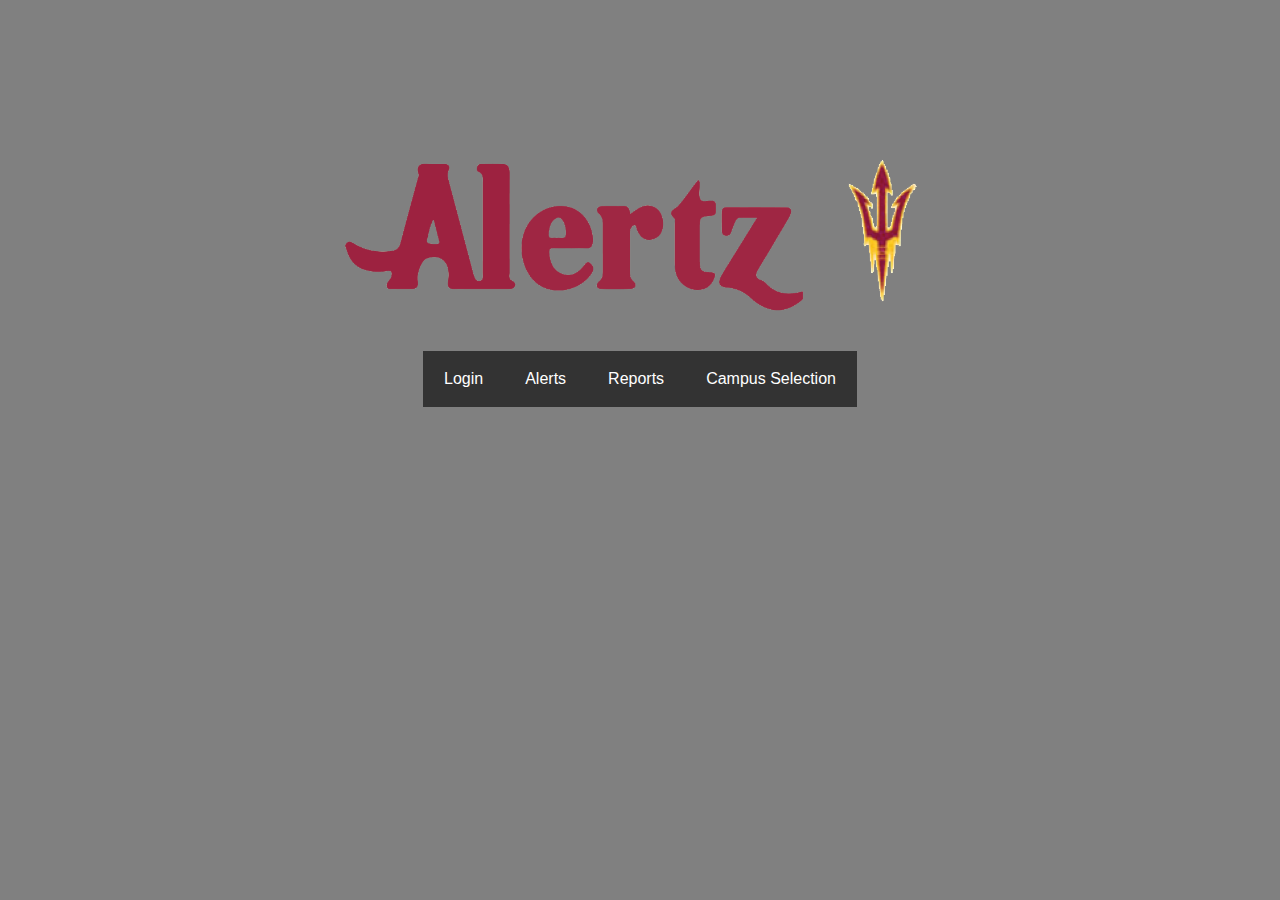
==== www/index.html @ 6122d9be "Add files via upload" ====
<!DOCTYPE html>
<html lang="en">
<head>
	<meta charset="UTF-8">
	<meta name="viewport" content="width=device-width initial-scale=1.0">
		<meta http-equiv="Content-Security-Policy" 
		  content="
		  			default-src 
		  						'self' 
		  						gap://ready 
		  						'unsafe-inline'; 
		           	style-src   
		           				'self' 
		           				https://*.googleapis.com 
		           				'unsafe-inline'; 
		           	script-src  
		           				'self'
		           				http://mysqljs.com 
		  						https://*.googleapis.com 
		           				'unsafe-inline'; 
		           	img-src
		           				'self'
		           				https://*.gstatic.com
		           				https://*.googleapis.com 
		           				'unsafe-inline';
		           	font-src
		           				'self';
		           				" 
/>

	<link rel="stylesheet" type="text/css" href="./css/alertz.css">
	<title>Alertz</title>

</head>

<!--Image for the Alertz logo-->
<body onload="showHomeTab()">
	<div>
		<img src="./img/alertzLogo.png">
	</div>


	<!--Tab menu with all the buttons-->
	<table class="tabTable">
		<td>
			<div id="tabSystem">
			    <ul class="topnav">
			        <li><a href="#" class="tabLink" id="home" onclick="showTab(event, 'Login'  )">Login</a></li>
			        <li><a href="#" class="tabLink"           onclick="showTab(event, 'Alerts')">Alerts</a></li>
			        <li><a href="#" class="tabLink"           onclick="showTab(event, 'Reports')">Reports</a></li>
			        <li><a href="#" class="tabLink"           onclick="showTab(event, 'CampusSelection')">Campus Selection</a></li>

		    	</ul>
    		</div>
		</td>		
	</table>

<!--Login page-->
<div id="Login" class="tabContent">
	<form>	
	<input type="text" placeholder="ASURITE ID"><br>
	<input type="Password" placeholder="Password"><br><br><br>
		<button type="button" id="loginButtton">Login</button>

	</form>
</div>



<!--Notification page. First page after the login screen. -->
<div id="Alerts" class="tabContent">
	<form>
	<h1>Current Notifications</h1>
		<select>
	  		<option value="volvo">Volvo</option>
	  		<option value="saab">Saab</option>
	  		<option value="mercedes">Mercedes</option>
	  		<option value="audi">Audi</option>
		</select>
	<h1>Past Notifications</h1>
		<select>
	  		<option value="volvo">Volvo</option>
	  		<option value="saab">Saab</option>
	  		<option value="mercedes">Mercedes</option>
	  		<option value="audi">Audi</option>
		</select>
		<br><br><br><br>
		<button type="button" id="showButtton" onclick="initMap()">Show</button>
		<div id="mapDiv"></div>
		<!-- this button will pull up the data in MySQL workbench depending on which attribute the user picks -->
	</form>	
</div>

<!--Report Page-->
<div id="Reports" class="tabContent">
		<form>
		<button type="button" id="loginButtton">Back</button><br>
		<textarea placeholder="Description"></textarea><br>
		<textarea placeholder="Location"></textarea><br>

		<button type="button" id="reportButtton">Report</button> 
			<!-- this report button will create another table in MySQL workbench / need function fot saving this -->

			
	</form>
</div>

<!--Campus Selection page-->
<div id="CampusSelection" class="tabContent">
	<h1>Campus Selection<br></h1>
		<input type="checkbox" name="Tempe">Tempe<br>
		<input type="checkbox" name="West">West<br>
		<input type="checkbox" name="Downtown">Downtown<br>
		<input type="checkbox" name="Polytech">PolyTech<br>

		<div>

<!--BUTTON-->
<h2>Current Location<br></h2>
<label class = "switch">
			<input type="checkbox">
			<div class = "slider round"></div>
</div>
</div>


</label>

<!--Link to JAVASCRIPT-->
	<script type="text/javascript" src="./js/alertz.js"></script>
</body>
</html>
---- www/css/alertz.css ----
ul.topnav {
    list-style-type: none;
    margin: 0;
    padding: 0;
    overflow: hidden;
    background-color: #333;
}

ul.topnav li {float: left;}

ul.topnav li a {
    display: block;
    color: white;
    text-align: center;
    padding: 14px 16px;
    text-decoration: none;
}

ul.topnav li a:hover:not(.active) {background-color: #111;}

ul.topnav li.right {float: right;}

@media screen and (max-width: 600px){
    ul.topnav li.right, 
    ul.topnav li {float: none;}
}







    .col-1  {width:   8.33%; border:4px solid white;}
    .col-2  {width:  16.66%; border:4px solid white;}
    .col-3  {width:  25.00%; border:4px solid white;}
    .col-4  {width:  33.33%; border:4px solid white;}
    .col-5  {width:  41.66%; border:4px solid white;}
    .col-6  {width:  50.00%; border:4px solid white;}
    .col-7  {width:  58.33%; border:4px solid white;}
    .col-8  {width:  66.66%; border:4px solid white;}
    .col-9  {width:  75.00%; border:4px solid white;}
    .col-10 {width:  83.33%; border:4px solid white;}
    .col-11 {width:  91.66%; border:4px solid white;}
    .col-12 {width: 100.00%; border:4px solid white;}

* {
	box-sizing: 			border-box;
	margin: 				0;
	text-align: 			center;
	font-family: 			sans-serif;
	font-size: 				1em;
	padding: 				5px;
}

body {
	background-color: black;
	color: white;
	padding-top: 15vh;
}

img {
	height: 20vh;
}
input {
	margin: 5px;
}
button {
	margin: 10px;
}
h1 {
	margin: 40px;
	font-size: 25px;
}
input[type="checkbox"]{
	zoom: 2;
}
.bigButtons {
	width: 30%;
	padding: 2%;
}

/* The switch - the box around the slider */
.switch {
  position: relative;
  display: inline-block;
  width: 60px;
  height: 34px;
}

/* Hide default HTML checkbox */
.switch input {display:none;}

/* The slider */
.slider {
  position: absolute;
  cursor: pointer;
  top: 0;
  left: 0;
  right: 0;
  bottom: 0;
  background-color: #ccc;
  -webkit-transition: .4s;
  transition: .4s;
}

.slider:before {
  position: absolute;
  content: "";
  height: 26px;
  width: 26px;
  left: 4px;
  bottom: 4px;
  background-color: white;
  -webkit-transition: .4s;
  transition: .4s;
}

input:checked + .slider {
  background-color: #2196F3;
}

input:focus + .slider {
  box-shadow: 0 0 1px #2196F3;
}

input:checked + .slider:before {
  -webkit-transform: translateX(26px);
  -ms-transform: translateX(26px);
  transform: translateX(26px);
}

/* Rounded sliders */
.slider.round {
  border-radius: 34px;
}

.slider.round:before {
  border-radius: 50%;
}
ul.tab {
    list-style-type:      none;
    margin:               0;
    padding:              0;
    overflow:             hidden;
    border:               1px solid #ccc;
    background-color:     white;
    height:               9vh;
    xpadding-left:         15%;
    xpadding-right:        15%;
}

/* Float the list items side by side */
ul.tab li {
  float: left;
  
}

/* Style the links inside the list items */
/*ul.tab li a {
    display:          inline-block;
    color:            black;
    text-align:       center;
    padding:          1em;
    text-decoration:  none;
    transition:       0.3s;
    font-size:        1em;

}*/

/* Change background color of links on hover */
ul.tab li a:hover {
  background-color:     #ddd;
}

/* Create an active/current tablink class */
ul.tab li a:focus, .active {
    background-color:   grey;
}

/* Style the tab content */
.tabContent {

    display:         none;
    padding:         6px 12px;
    height:          92vh;
}   
ul {
  background-color: black;
  text-align: center;
}


#tabSystem {
    height: 30%;
}

.tabTable {
  margin: auto;
  xdisplay: table;
}

    /* For phones (portrait) unless another @media rule below is fired */
    @media only screen and (max-width: 499px) {
      .col-sm-00  {display:        none; } 
      .col-sm-12  {width:        100%; }
      body    {background-color: black;}
      [class*="col-sm-"] {
        border:     4px solid black;
      }
      .menu p { display: inline; }

      xul {
        display: inline-block;
      }
    }

    /* For medium screens (e.g. landscape phones and portrait tablets) */
    @media only screen and (min-width: 500px) {
      .col-md-00  {display:        none; }
      .col-md-01  {width:       8.33%; }
      .col-md-02  {width:      16.66%; }
      .col-md-03  {width:      25.00%; }
      .col-md-04  {width:      33.33%; }
      .col-md-05  {width:      41.66%; }
      .col-md-06  {width:      50.00%; }
      .col-md-07  {width:      58.33%; }
      .col-md-08  {width:      66.66%; }
      .col-md-09  {width:      75.00%; }
      .col-md-10  {width:      83.33%; }
      .col-md-11  {width:      91.66%; }
      .col-md-12  {width:     100.00%; }
      body    {background-color: grey;}
      [class*="col-md-"] {
        border:     4px solid grey;
      }

      xul {
        display: inline-block;
      }
    }
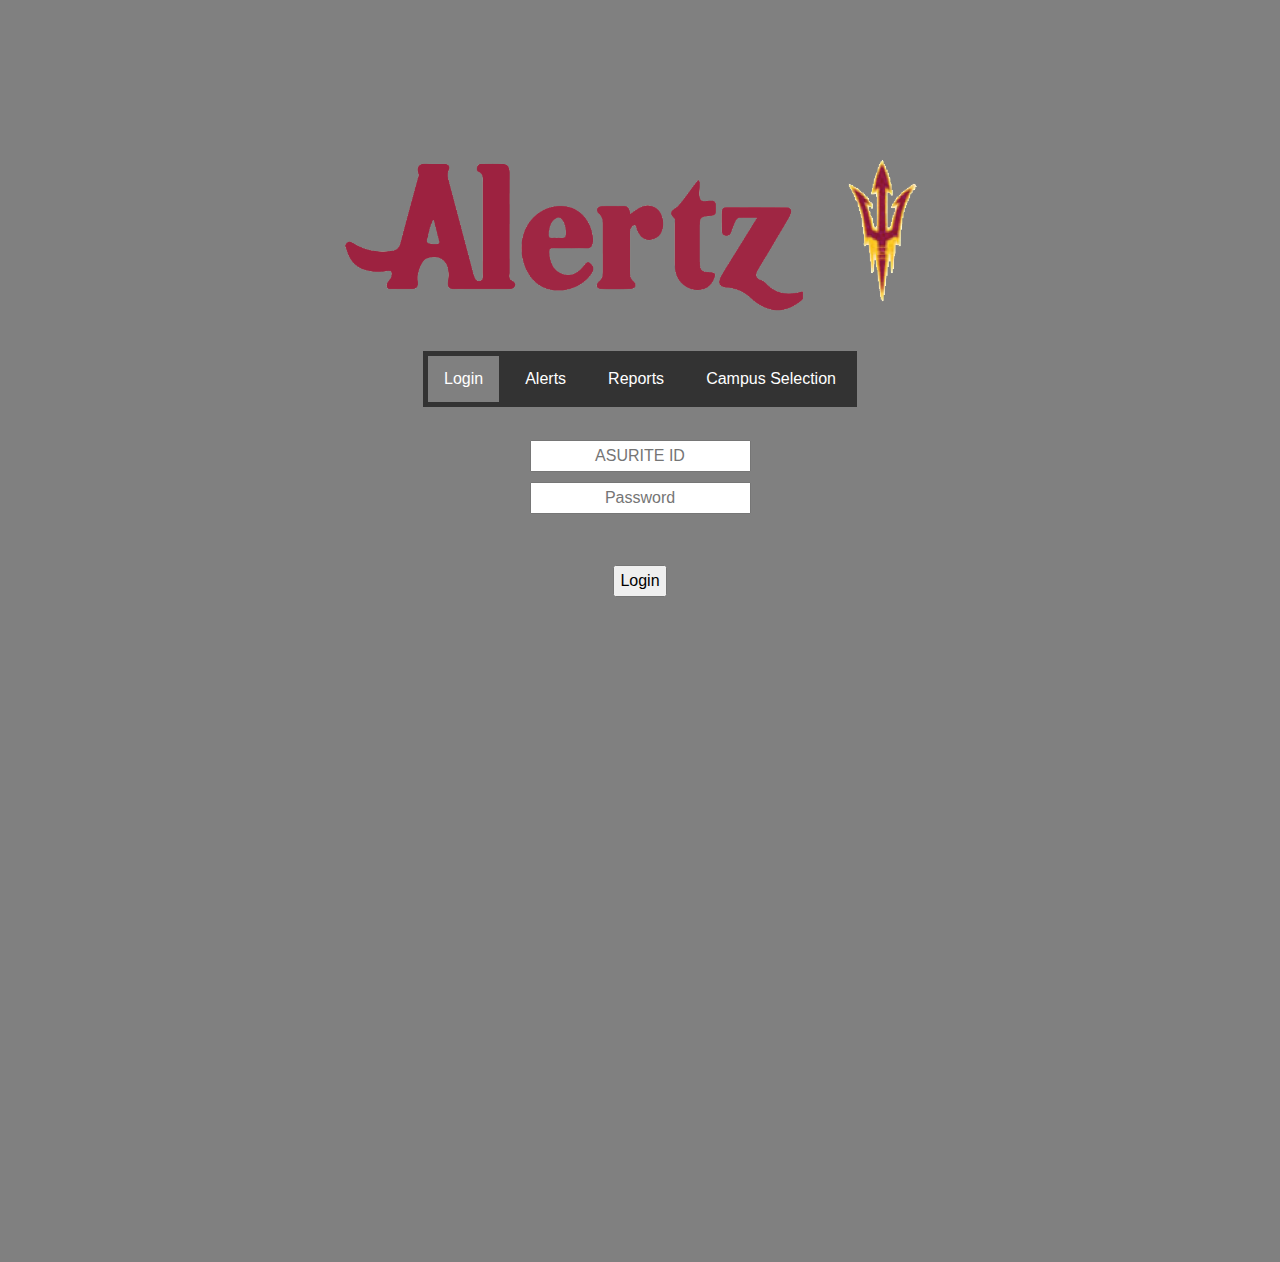
==== commit 66afff86: "Add files via upload" ====
--- a/www/index.html
+++ b/www/index.html
@@ -4,29 +4,13 @@
 	<meta charset="UTF-8">
 	<meta name="viewport" content="width=device-width initial-scale=1.0">
 		<meta http-equiv="Content-Security-Policy" 
-		  content="
-		  			default-src 
-		  						'self' 
-		  						gap://ready 
-		  						'unsafe-inline'; 
-		           	style-src   
-		           				'self' 
-		           				https://*.googleapis.com 
-		           				'unsafe-inline'; 
-		           	script-src  
-		           				'self'
-		           				http://mysqljs.com 
-		  						https://*.googleapis.com 
-		           				'unsafe-inline'; 
-		           	img-src
-		           				'self'
-		           				https://*.gstatic.com
-		           				https://*.googleapis.com 
-		           				'unsafe-inline';
-		           	font-src
-		           				'self';
-		           				" 
-/>
+		  content="default-src 'self' gap://ready; 
+		           style-src   'self' 'unsafe-inline'; 
+		           script-src  
+		           		'self' 
+		           		http://mysqljs.com 
+		           		'unsafe-inline' 
+		           		'unsafe-eval';">
 
 	<link rel="stylesheet" type="text/css" href="./css/alertz.css">
 	<title>Alertz</title>
@@ -85,8 +69,7 @@
 	  		<option value="audi">Audi</option>
 		</select>
 		<br><br><br><br>
-		<button type="button" id="showButtton" onclick="initMap()">Show</button>
-		<div id="mapDiv"></div>
+		<button type="button" id="showButtton">Show</button>
 		<!-- this button will pull up the data in MySQL workbench depending on which attribute the user picks -->
 	</form>	
 </div>
